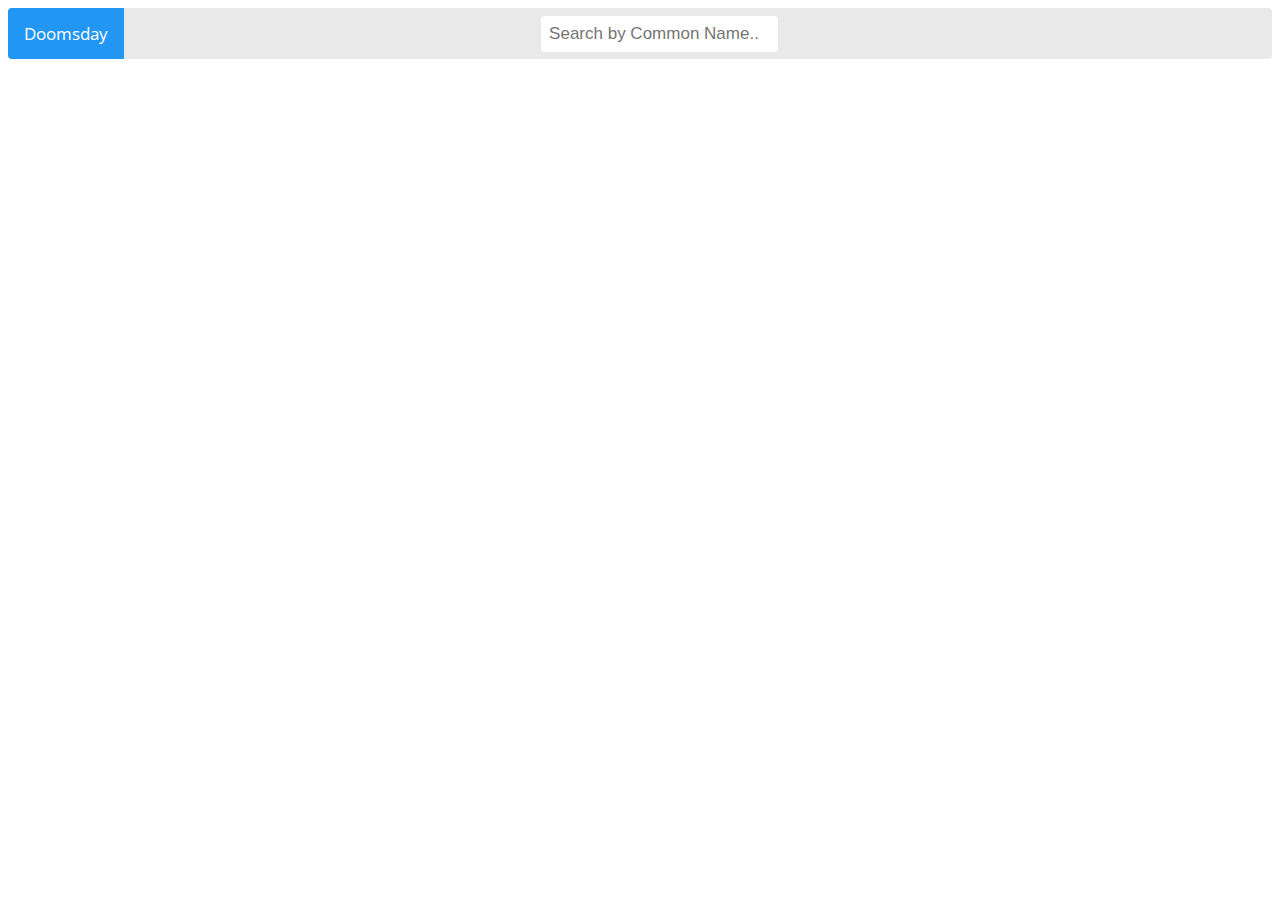
==== web/index.html @ ff4671c4 "Basic PoC webui" ====
<!DOCTYPE HTML>
<html>
<link href="https://fonts.googleapis.com/icon?family=Material+Icons" rel="stylesheet">
<link href="https://fonts.googleapis.com/css?family=Open+Sans:400,600" rel="stylesheet">

<head>
  <style type="text/css">
  body {
  font-family: 'Open Sans', sans-serif;
  margin: 0%, 2%, 2%, 2%
}
.dropshadow{
  box-shadow: 0 3px 6px rgba(0,0,0,0.16), 0 3px 6px rgba(0,0,0,0.23);
}
#v-center-parent {display: table;}
#v-center-child {
    display: table-cell;
    vertical-align: middle;
}
.flex-container {
  list-style-type:none;
  display: flex;
  margin-left: 2%;
  margin-right: 2%;
  flex-wrap: wrap;
}

.card {
  width: 333px;                 /* Set width of cards */
  height: 250px;
  display: flex;                /* Children use Flexbox */
  flex-direction: column;       /* Rotate Axis */
  border: 1px solid #EF9A9A;    /* Set up Border */
  border-radius: 4px;           /* Slightly Curve edges */
  overflow: hidden;             /* Fixes the corners */
  margin: 15px;                  /* Add space between cards */
}
/* .card div:hover {
  background-color: #eee; 
} */

.card-header {
  color: #D32F2F;
  text-align: center;
  font-size: 12px;
  font-weight: 600;
  border-bottom: 1px solid #EF9A9A;
  background-color: #FFEBEE;
  padding: 5px 10px;
}

.card-main {
  display: flex;              /* Children use Flexbox */
  flex-direction: column;     /* Rotate Axis to Vertical */
  justify-content: center;    /* Group Children in Center */
  align-items: center;        /* Group Children in Center (on cross axis) */
  padding: 15px 0;            /* Add padding to the top/bottom */
}

.material-icons {
  font-size: 36px;
  color: #D32F2F;
  margin-bottom: 5px;
}

.main-description {
  color: #D32F2F;
  font-size: 12px;
  text-align: center;
}

.topnav {
  overflow: hidden;
  background-color: #e9e9e9;
  margin-bottom: 3%;
  border-radius: 4px;
}

/* Style the links inside the navigation bar */
.topnav a {
  float: left;
  display: block;
  color: black;
  text-align: center;
  padding: 14px 16px;
  text-decoration: none;
  font-size: 17px;
}

/* Change the color of links on hover */
.topnav a:hover {
  background-color: #ddd;
  color: black;
}

/* Style the "active" element to highlight the current page */
.topnav a.active {
  background-color: #2196F3;
  color: white;
}

/* Style the search box inside the navigation bar */
.topnav input[type=text] {
  float: center;
  padding: 8px;
  border: none;
  margin-top: 8px;
  margin-right: 16px;
  margin-left: 33%;
  font-size: 17px;
  border-radius: 4px;
}

/* When the screen is less than 600px wide, stack the links and the search field vertically instead of horizontally */
@media screen and (max-width: 600px) {
  .topnav a, .topnav input[type=text] {
      float: none;
      display: block;
      text-align: left;
      width: 100%;
      margin: 0;
      padding: 14px;
  }
  .topnav input[type=text] {
      border: 1px solid #ccc;
  }
}
  </style>
</head>

<body>
  <script type="text/javascript" src="https://ajax.googleapis.com/ajax/libs/jquery/3.3.1/jquery.min.js"></script>
  <script type="text/javascript">
    // /v1/cache with basic auth
    // then pass token
    $(document).ready(function () {
      console.log("document ready");
      document.cookie = "username=John Doe";
      generateCards();
    });

    $("#search-box").change(function () {
      alert("Handler for .change on searchbox called.");
      searchFilter();
    });

    //search by CN
    function searchFilter() {
      var input, filter, ul, li, a, i;
      input = document.getElementById("searchBox");
      filter = input.value.toUpperCase();
      ul = document.getElementById("card-list");
      li = ul.getElementsByClassName("card-header");
      // Loop through all list items, and hide those who don't match the search query
      for (i = 0; i < li.length; i++) {
        a = li[i].getElementsByClassName("card-header")[0];
        if (a.innerHTML.toUpperCase().indexOf(filter) > -1) {
          li[i].style.display = "";
        } else {
          li[i].style.display = "none";
        }
      }
    }
    // [
    //     {
    //         "path": "/api/v0/deployed/products/cf-32403a409e48e697b084/credentials/.mysql.backup_server_certificate",
    //         "common_name": "streaming-mysql-backup-tool",
    //         "not_after": 1583347595
    //     },
    //     {
    //         "path": "/api/v0/deployed/products/cf-32403a409e48e697b084/credentials/.diego_database.silk_daemon_client_cert",
    //         "common_name": "silk_daemon_client_cert",
    //         "not_after": 1583347595
    //     },
    //     {
    //         "path": "/api/v0/deployed/products/pivotal-container-service-4fcd739a058e0c206566/credentials/.pivotal-container-service.pks_tls",
    //         "common_name": "*.pks.system.pcf20.starkandwayne.com",
    //         "not_after": 1584213813
    //     }
    // ]
    // when you make the request you might get a 401
    // if you get a 401 you should then ask for password
    function generateCards() {
      $.get("http://localhost:8111/v1/cache", function (data) {
        console.log(data);
        for (var i = 0; i < data.length; i++) {
          console.log(data[i])
        $(".flex-container").append(
          '<li><div class="card dropshadow"><div class="card-header">' +
          data[i].common_name +
          '</div><div class="card-main"><i class="material-icons">fingerprints</i><div class="main-description">' +
            unixTimeToJSDate(data[i].not_after).toLocaleDateString() +
          "</div></div></div></li>"
        );
        }
      }).fail(function () {
        alert("woops"); // or whatever
      });
    }

    function grabInfoFromAPI() {
      // Assign handlers immediately after making the request,
      // and remember the jqxhr object for this request
      $.get("http://localhost:8111/v1/cache", function (data) {
        console.log(data);
        return data
      }).fail(function () {
        alert("woops"); // or whatever
      });
    }

    function unixTimeToJSDate(unixTime) {
      // Create a new JavaScript Date object based on the timestamp
      return new Date(unixTime * 1000);
    }

    // api({
    //     type: "GET",
    //     url: "/v2/auth/logout",
    //     success: function () {
    //       document.location.href = '/';
    //     },
    //     error: function (xhr) {
    //       if (xhr.status >= 500) {
    //         $('#viewport').html(template('BOOM'));
    //       } else {
    //         document.location.href = '/';
    //       }
    //     }
    //   })
  </script>

  <div class="topnav v-center-parent">
    <a class="active">Doomsday</a>
    <div class="v-center-child">
      <input id="search-box" type="text" placeholder="Search by Common Name..">
    </div>
  </div>
  <ul id="card-list" class="flex-container">
  </ul>
</body>

</html>
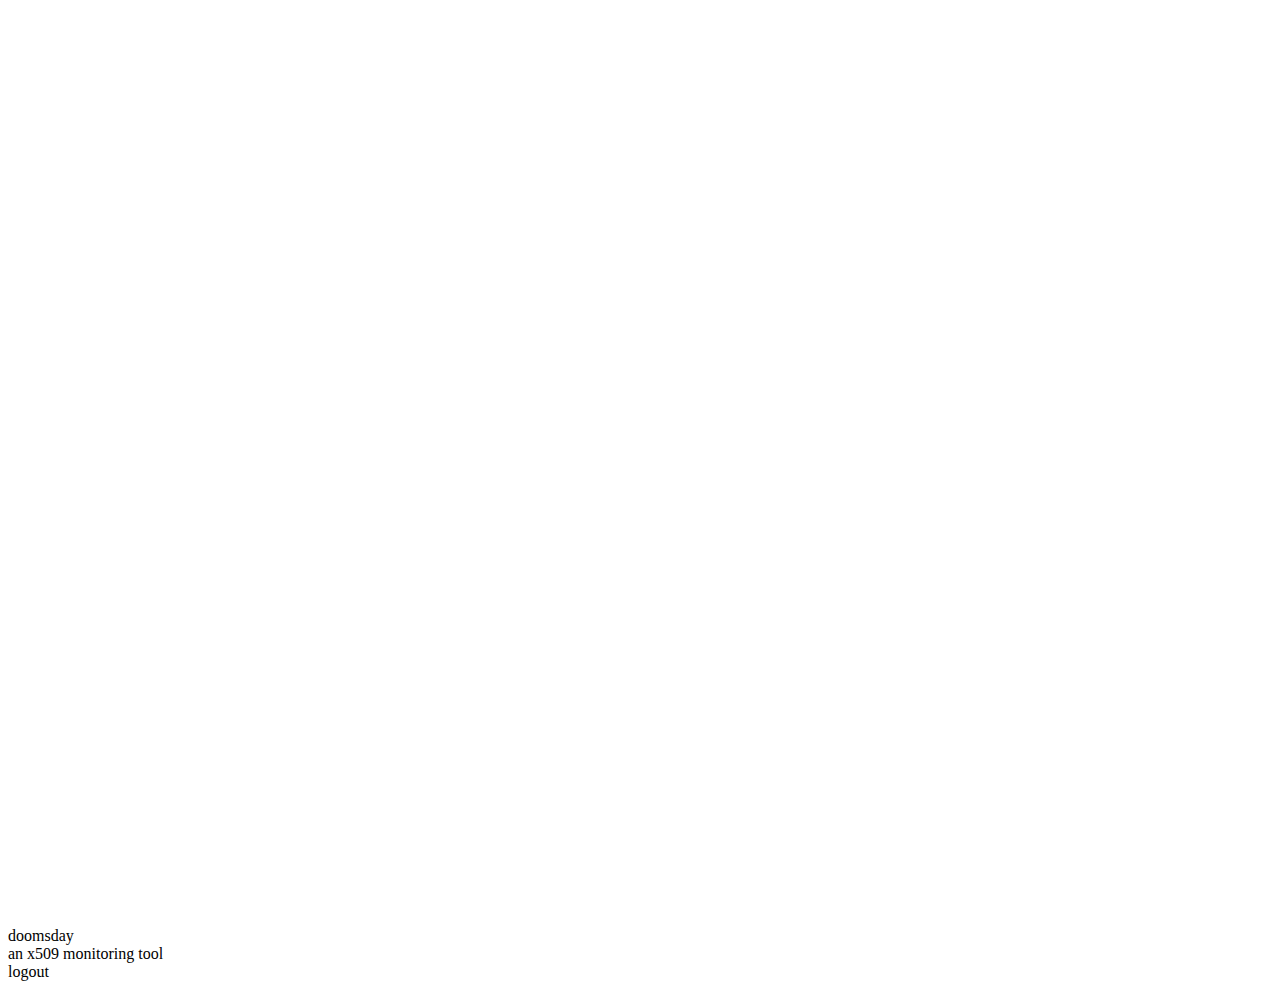
==== commit 90b79c7f: "Force web dashboard to show all certs in blue, not only the ones about to expire in 90 days" ====
--- a/web/index.html
+++ b/web/index.html
@@ -1,243 +1,611 @@
-<!DOCTYPE HTML>
 <html>
-<link href="https://fonts.googleapis.com/icon?family=Material+Icons" rel="stylesheet">
-<link href="https://fonts.googleapis.com/css?family=Open+Sans:400,600" rel="stylesheet">
-
 <head>
-  <style type="text/css">
-  body {
-  font-family: 'Open Sans', sans-serif;
-  margin: 0%, 2%, 2%, 2%
-}
-.dropshadow{
-  box-shadow: 0 3px 6px rgba(0,0,0,0.16), 0 3px 6px rgba(0,0,0,0.23);
-}
-#v-center-parent {display: table;}
-#v-center-child {
-    display: table-cell;
-    vertical-align: middle;
-}
-.flex-container {
-  list-style-type:none;
-  display: flex;
-  margin-left: 2%;
-  margin-right: 2%;
-  flex-wrap: wrap;
-}
-
-.card {
-  width: 333px;                 /* Set width of cards */
-  height: 250px;
-  display: flex;                /* Children use Flexbox */
-  flex-direction: column;       /* Rotate Axis */
-  border: 1px solid #EF9A9A;    /* Set up Border */
-  border-radius: 4px;           /* Slightly Curve edges */
-  overflow: hidden;             /* Fixes the corners */
-  margin: 15px;                  /* Add space between cards */
-}
-/* .card div:hover {
-  background-color: #eee; 
-} */
-
-.card-header {
-  color: #D32F2F;
-  text-align: center;
-  font-size: 12px;
-  font-weight: 600;
-  border-bottom: 1px solid #EF9A9A;
-  background-color: #FFEBEE;
-  padding: 5px 10px;
-}
-
-.card-main {
-  display: flex;              /* Children use Flexbox */
-  flex-direction: column;     /* Rotate Axis to Vertical */
-  justify-content: center;    /* Group Children in Center */
-  align-items: center;        /* Group Children in Center (on cross axis) */
-  padding: 15px 0;            /* Add padding to the top/bottom */
-}
-
-.material-icons {
-  font-size: 36px;
-  color: #D32F2F;
-  margin-bottom: 5px;
-}
-
-.main-description {
-  color: #D32F2F;
-  font-size: 12px;
-  text-align: center;
-}
-
-.topnav {
-  overflow: hidden;
-  background-color: #e9e9e9;
-  margin-bottom: 3%;
-  border-radius: 4px;
-}
-
-/* Style the links inside the navigation bar */
-.topnav a {
-  float: left;
-  display: block;
-  color: black;
-  text-align: center;
-  padding: 14px 16px;
-  text-decoration: none;
-  font-size: 17px;
-}
-
-/* Change the color of links on hover */
-.topnav a:hover {
-  background-color: #ddd;
-  color: black;
-}
-
-/* Style the "active" element to highlight the current page */
-.topnav a.active {
-  background-color: #2196F3;
-  color: white;
-}
-
-/* Style the search box inside the navigation bar */
-.topnav input[type=text] {
-  float: center;
-  padding: 8px;
-  border: none;
-  margin-top: 8px;
-  margin-right: 16px;
-  margin-left: 33%;
-  font-size: 17px;
-  border-radius: 4px;
-}
-
-/* When the screen is less than 600px wide, stack the links and the search field vertically instead of horizontally */
-@media screen and (max-width: 600px) {
-  .topnav a, .topnav input[type=text] {
-      float: none;
-      display: block;
-      text-align: left;
-      width: 100%;
-      margin: 0;
-      padding: 14px;
-  }
-  .topnav input[type=text] {
-      border: 1px solid #ccc;
-  }
-}
-  </style>
+	<meta charset="UTF-8"> 
+	<title>Doomsday</title>
+  <link rel='stylesheet' type='text/css' href='web/assets/stylesheet.css'>
+  <link href="https://fonts.googleapis.com/css?family=Walter+Turncoat" rel="stylesheet"> 
 </head>
-
 <body>
-  <script type="text/javascript" src="https://ajax.googleapis.com/ajax/libs/jquery/3.3.1/jquery.min.js"></script>
-  <script type="text/javascript">
-    // /v1/cache with basic auth
-    // then pass token
-    $(document).ready(function () {
-      console.log("document ready");
-      document.cookie = "username=John Doe";
-      generateCards();
-    });
-
-    $("#search-box").change(function () {
-      alert("Handler for .change on searchbox called.");
-      searchFilter();
-    });
-
-    //search by CN
-    function searchFilter() {
-      var input, filter, ul, li, a, i;
-      input = document.getElementById("searchBox");
-      filter = input.value.toUpperCase();
-      ul = document.getElementById("card-list");
-      li = ul.getElementsByClassName("card-header");
-      // Loop through all list items, and hide those who don't match the search query
-      for (i = 0; i < li.length; i++) {
-        a = li[i].getElementsByClassName("card-header")[0];
-        if (a.innerHTML.toUpperCase().indexOf(filter) > -1) {
-          li[i].style.display = "";
-        } else {
-          li[i].style.display = "none";
-        }
-      }
-    }
-    // [
-    //     {
-    //         "path": "/api/v0/deployed/products/cf-32403a409e48e697b084/credentials/.mysql.backup_server_certificate",
-    //         "common_name": "streaming-mysql-backup-tool",
-    //         "not_after": 1583347595
-    //     },
-    //     {
-    //         "path": "/api/v0/deployed/products/cf-32403a409e48e697b084/credentials/.diego_database.silk_daemon_client_cert",
-    //         "common_name": "silk_daemon_client_cert",
-    //         "not_after": 1583347595
-    //     },
-    //     {
-    //         "path": "/api/v0/deployed/products/pivotal-container-service-4fcd739a058e0c206566/credentials/.pivotal-container-service.pks_tls",
-    //         "common_name": "*.pks.system.pcf20.starkandwayne.com",
-    //         "not_after": 1584213813
-    //     }
-    // ]
-    // when you make the request you might get a 401
-    // if you get a 401 you should then ask for password
-    function generateCards() {
-      $.get("http://localhost:8111/v1/cache", function (data) {
-        console.log(data);
-        for (var i = 0; i < data.length; i++) {
-          console.log(data[i])
-        $(".flex-container").append(
-          '<li><div class="card dropshadow"><div class="card-header">' +
-          data[i].common_name +
-          '</div><div class="card-main"><i class="material-icons">fingerprints</i><div class="main-description">' +
-            unixTimeToJSDate(data[i].not_after).toLocaleDateString() +
-          "</div></div></div></li>"
-        );
-        }
-      }).fail(function () {
-        alert("woops"); // or whatever
-      });
-    }
-
-    function grabInfoFromAPI() {
-      // Assign handlers immediately after making the request,
-      // and remember the jqxhr object for this request
-      $.get("http://localhost:8111/v1/cache", function (data) {
-        console.log(data);
-        return data
-      }).fail(function () {
-        alert("woops"); // or whatever
-      });
-    }
-
-    function unixTimeToJSDate(unixTime) {
-      // Create a new JavaScript Date object based on the timestamp
-      return new Date(unixTime * 1000);
-    }
-
-    // api({
-    //     type: "GET",
-    //     url: "/v2/auth/logout",
-    //     success: function () {
-    //       document.location.href = '/';
-    //     },
-    //     error: function (xhr) {
-    //       if (xhr.status >= 500) {
-    //         $('#viewport').html(template('BOOM'));
-    //       } else {
-    //         document.location.href = '/';
-    //       }
-    //     }
-    //   })
-  </script>
-
-  <div class="topnav v-center-parent">
-    <a class="active">Doomsday</a>
-    <div class="v-center-child">
-      <input id="search-box" type="text" placeholder="Search by Common Name..">
-    </div>
-  </div>
-  <ul id="card-list" class="flex-container">
-  </ul>
+	<div id="navbar" class="sticky">
+		<div class="navbar-content navbar-border navbar-button" id="hamburger-box">
+			<svg id="hamburger" xmlns="http://www.w3.org/2000/svg" preserveAspectRatio="none" viewBox="0 0 201 146.17"><defs><style>.cls-1{fill:#ffffff;stroke:#fff;stroke-miterlimit:10;}</style></defs><g id="Layer_2" data-name="Layer 2"><g id="Layer_1-2" data-name="Layer 1"><rect class="cls-1" x="0.5" y="0.5" width="200" height="29.27"/><rect class="cls-1" x="0.5" y="59.04" width="200" height="29.27"/><rect class="cls-1" x="0.5" y="116.4" width="200" height="29.27"/></g></g></svg>
+		</div>
+		<div class="navbar-content navbar-border" id="logo-box">
+			<div id="logo">doomsday</div>
+		</div>
+		<div class="navbar-content">
+			<div id="subtitle">an x509 monitoring tool</div>
+		</div>
+	</div>
+
+	<div id="viewport-container">
+		<div id="hamburger-menu" class="sticky navbar-border">
+			<div class="hamburger-menu-button navbar-button" id="logout-button">logout</div>
+		</div>
+		<div id="viewport">
+			<div id="login"></div>
+			<div id="certs"></div>
+		</div>
+	</div>
+
+	<script src="web/assets/jquery-3.4.0.min.js"></script>
+	<script src="web/assets/lens.js"></script>
+
+	<script type="text/html" id="template:login-page">
+		<div id="login-page-container">
+			<div id="login-box">
+				<form id="login-form">
+					<div class="login-text-box">
+						<label for="login-form-username">Username</label>
+						<input type="text" 
+						       name="username" 
+									 id="login-form-username-input" 
+						/>
+					</div>
+					<div class="login-text-box">
+						<label for="login-form-password">Password</label>
+						<input type="password" 
+						       name="password" 
+						       id="login-form-password-input"
+						/>
+					</div>
+					<div class="login-button-box">
+						<input type="submit" id="login-form-submit-button" value="Login"/>
+					</div>
+				</form>
+				[[ if (typeof _.error_message !== 'undefined') { ]]
+					<div class="login-error">[[= _.error_message ]]</div>
+				[[ } ]]
+			</div>
+		</div>
+	</script>
+
+	<script type="text/html" id="template:no-certs-page">
+		<div id="no-cert-container">
+		  <div class="no-cert-textbox">
+		    No Certificates Are Expiring Soon
+			</div>
+		</div>
+	</script>
+
+	<script type="text/html" id="template:cert-card-header">
+		[[
+			if (_.value == "") {
+				_.value = "<em>(not provided)</em>"
+			}
+		]]
+		<div class="certs-content-header">[[= _.value ]]</div>
+	</script>
+
+	<script type="text/html" id="template:cert-card-path-list">
+		<div class="certs-content-label">PATHS</div>
+		[[
+			var backends = [];
+			_.paths.forEach(function(path) {
+			  var backendFound = false;
+			  var i = 0;
+				for (; i < backends.length; i++) {
+					if (path.backend == backends[i].name) {
+						backendFound = true; 
+					  backends[i].paths.push(path.location);
+						break;
+					}
+				}
+
+				if (!backendFound) {
+					backends.push({name: path.backend, paths: [path.location]});
+				} 
+			});
+
+			backends.sort( (x, y) => (x.name < y.name ? -1 : 1) );
+			backends.forEach(function(b, i) { 
+		]]
+		<div class="certs-content-path-backend-container">
+			<div class="certs-content-label certs-content-backend-label">[[= lens.escapeHTML(b.name) ]]</div>
+			<div class="certs-content-path-backend-paths-container">
+		[[
+				backends[i].paths.sort(); 
+		]]
+		    <div class="certs-content-value">[[= lens.escapeHTML(backends[i].paths[0]) ]]</div>
+		[[
+				backends[i].paths.slice(1).forEach(function(path) {
+		]]
+					<div class="horizontal-line"></div>
+					<div class="certs-content-value">[[= lens.escapeHTML(path) ]]</div>
+		[[
+				});
+		]]
+		  </div>
+		</div>
+		[[
+			});
+		]]
+	</script>
+
+	<script type="text/html" id="template:cert-card-line">
+		[[ 
+		  if (!Array.isArray(_.value)) {
+				_.value = [ _.value ];
+		  }
+		]]
+		<div class="certs-content-label">[[= _.label ]]</div>
+		<div class="certs-content-value">[[= _.value[0] ]]</div>
+		[[ 
+		if (_.value.length > 1) {
+		  _.value.slice(1).forEach(function(v) {
+		]]
+		    <div class="horizontal-line"></div>
+			  <div class="certs-content-value">[[= v ]]</div>
+		[[
+		  });
+		}
+		]]
+	</script>
+
+	<script type="text/html" id="template:cert-card">
+		<div class="cert-grid-container">
+			[[
+				expired = new Date().getTime()/1000 > _.cert.not_after;
+				var expiredClass="";
+				if (expired) { expiredClass = " expired-card"; }
+			]]
+			<div class="cert-card[[= expiredClass ]]" [[= (expired ? "" : 'style="background-color: rgb(' + _.color[0] + ',' + _.color[1] + ',' + _.color[2] + ');"') ]] >
+			  [[ lens.include("cert-card-header", { label: "COMMON NAME", value: lens.escapeHTML(lens.maybe(_.cert.common_name, "not provided")) }); ]]
+				<div class="certs-content-body">
+				[[
+				    timefmt = Lens.strftime("%a, %b %d %Y at %I:%M %P", _.cert.not_after );
+				    var label = "NOT AFTER";
+						if (expired) {
+						  label = "REST IN PEACE";
+							//timefmt = "<s>"+timefmt+"</s> EXPIRED";
+						}
+						lens.include("cert-card-line", { label: label, value: timefmt });
+						lens.include("cert-card-path-list", { paths: _.cert.paths });
+				]]
+					</div>
+			</div>
+		</div>
+	</script>
+
+	<script type="text/html" id="template:cert-list">
+		  <div class="cert-list">
+				<div class="cert-list-footer-container">
+					<div class="cert-list-footer-left-buffer"></div>
+					<div class="cert-list-footer-timeline-container">
+						<div class="cert-list-footer-timeline-label">[[= _.header ]]</div>
+					</div>
+				</div>
+				<div class="cert-list-body">
+				  <div class="cert-list-body-card-container">
+					[[
+						_.certs.forEach(function(v) {
+							lens.include("cert-card", { cert: v, color: _.color });
+						}); 
+					]]
+					</div>
+					<div class="cert-list-body-timeline-container">
+						<div class="cert-list-body-line-taper-in"></div>
+						<div class="cert-list-body-timeline-line"></div>
+						<div class="cert-list-body-line-taper-out"></div>
+					</div>
+				</div>
+			</div>
+	</script>
+
+	<script type="text/html" id="template:cert-list-group">
+		[[
+			_.lists.forEach(function(v, i) {
+			  if (i == _.lists.length - 1) {
+					v.skip_lower_line = true;
+				}
+
+				lens.include("cert-list", v);
+			});
+		]]
+	</script>
+
+	<script>
+		function durationString(days) {
+			if (days < 0) {
+				return "THE DAWN OF TIME";
+			} else if (days == 0) {
+				return "NOW";
+			} else if (days == 1) {
+				return "1 DAY";
+			} else if (days < 7) {
+				return days + " DAYS";
+			} else {
+				var weeks = Math.floor(days / 7);
+				var remaining_days = days - (weeks * 7);
+				var ret = weeks + " WEEKS";
+				if (weeks == 1) {
+					ret = "1 WEEK";
+				}
+				if (remaining_days > 0) {
+					ret = ret + ", " + durationString(remaining_days);
+				}
+				return ret;
+			}
+		}
+
+		function cardColor(days) {
+			if (days < 0) {
+				return [0, 0, 0];
+			} else if (days < 3) {
+				return [229, 53, 69]; //red
+			} else if (days < 7) {
+				return colorShift([229, 53, 69], [253, 126, 20], (7-days) / 4);
+			} else if (days < 14) {
+				return colorShift([253, 126, 20], [255, 193, 7], (14-days) / 7);
+			} else if (days < 21) {
+				return colorShift([255, 193, 7], [200, 185, 15], (21-days) / 7);
+			} else if (days < 28) {
+				return colorShift([200, 185, 15], [40, 167, 69], (28-days) / 7);
+			} else if (days < 58) {
+				return colorShift([40, 167, 69], [40, 141, 185], (58-days) / 7);
+			}
+			return [40, 141, 185];
+		}
+
+		function colorShift(end, start, percent) {
+			return [
+				start[0] + ((end[0] - start[0])*percent),
+				start[1] + ((end[1] - start[1])*percent),
+				start[2] + ((end[2] - start[2])*percent)
+			];
+		}
+
+		function updateCertList() {
+			$.ajax({
+				method: "GET",
+				url: "/v1/cache",
+				dataType: "json",
+				statusCode: {
+					200: function(data) {
+						var now = new Date().getTime()/1000;
+
+						var lists = [];
+
+						for (var i = 0; i < data.content.length; i++) {
+							var cert = data.content[i];
+
+							if (lists.length == 0 || cert.not_after > lists[lists.length-1].cutoff) {
+								var maxDays = Math.max(0, Math.ceil((cert.not_after - now) / 86400));
+								var label = durationString(maxDays - 1);
+								lists.push({
+									header: label, 
+									cutoff: now + (maxDays * 86400),
+									color: cardColor(maxDays - 1),
+									certs: [cert]
+								});
+							} else {
+								lists[lists.length-1].certs.push(cert);
+							}
+						}
+
+						if (lists.length == 0) {
+							$("#certs").template("no-certs-page");
+							return;
+						}
+
+						$("#certs").template("cert-list-group", {lists: lists});
+						$("#certs").show();
+			      certUpdateID = setTimeout(updateCertList, 60 * 1000);
+					},
+					400: function(data) {gotoLogin("Bad request");},
+					401: function(data) {deleteCookie('doomsday-token'); gotoLogin("Your session has expired");},
+					500: function(data) {gotoLogin("Internal server error");}
+				}
+			})
+		}
+
+
+		function getAuthType() {
+		  var authType = "None";
+			$.ajax({
+				async: false,
+				method: "GET",
+				url: "/v1/info",
+				dataType: "json",
+				success: function(data) {
+					authType = data.auth_type;
+				},
+			})
+			return authType;
+		}
+
+		$(document).ready(function(){
+			var hamburgerBox = $('#hamburger-box');
+		  NORMAL_HAMBURGER_WIDTH = hamburgerBox.width();
+		  NORMAL_HAMBURGER_HEIGHT = $('#hamburger').height();
+		  HAMBURGER_BOX_PADDING = hamburgerBox.innerWidth() - NORMAL_HAMBURGER_WIDTH;
+
+			var authType = getAuthType();
+			if (authType == "None") {
+				logout_button = $('#logout-button')
+				logout_button.addClass('hamburger-menu-button-inactive');
+				logout_button.removeClass('navbar-button hamburger-menu-button');
+				logout_button.mouseover(function() { logout_button.text('auth is turned off'); });
+				logout_button.mouseout(function() { logout_button.text('logout'); });
+			} else {
+				$('#logout-button').click(function() {
+					closeHamburgerMenu();
+					handleLogout();
+				})
+			}
+			if (authType == "Userpass" && getCookie('doomsday-token') == "") {
+				gotoLogin();
+			} else {
+			  gotoDashboard();
+			}
+		});
+
+		certUpdateID = -1;
+
+		function handleLogin(e) {
+			var username = $('input[name=username]').val();
+			var password = $('input[name=password]').val();
+			$.ajax({
+				method: "POST",
+				url: "/v1/auth",
+				contentType: "application/json",
+				dataType: "json",
+				data: JSON.stringify({username: username, password: password}),
+				statusCode: {
+					200: function() {
+						gotoDashboard();
+					},
+					400: function() {gotoLogin("Bad Request")},
+					401: function() {gotoLogin("The username and password did not match")},
+					404: function() {gotoLogin("Endpoint Not Found")},
+					500: function() {gotoLogin("Internal Server Error")}
+				}
+			})
+			return false;
+		}
+
+		function handleLogout() {
+			deleteCookie('doomsday-token');
+			gotoLogin();
+		}
+
+		function gotoLogin(message) {
+			clearTimeout(certUpdateID);
+			certUpdateID = -1;
+			$("#certs").hide();
+			$("#hamburger-box").hide();
+
+			var templateParams = {};
+			if (typeof message !== 'undefined') {
+				templateParams.error_message = message;
+			}
+			$("#login").template("login-page", templateParams);
+
+			$("#login-form").submit(handleLogin);
+			$("#login-form input[name=password]").val("");
+			$("#login").show();
+		}
+
+		function gotoDashboard() {
+			$("#login").hide();
+			$("#login-form").off("submit");
+			$('#hamburger-box').show();
+
+			updateCertList();
+		}
+
+    navbarMousedOver = false;
+		currentScrollNavTransparency = 0;
+
+		function setNavbarTransparency(percentage) {
+			//Set the min opacity here as the fallback.
+			var navbarOpacity = 0.5;
+			var subtitleOpacity = 0;
+			var logoBoxBorderOpacity = 0.0;
+			var logoBoxBorderMaxOpacity = 0.3;
+
+			navbarOpacity = 1 - (navbarOpacity * percentage);
+			subtitleOpacity = 1 - (percentage);
+			logoBoxBorderOpacity = logoBoxBorderMaxOpacity - (logoBoxBorderMaxOpacity * (percentage));
+
+			$('#navbar').css("opacity", navbarOpacity);
+			$('#logo-box').css("border-right-color", "rgba(255, 255, 255, "+logoBoxBorderOpacity+")")
+			$('#navbar .separator').css("opacity", subtitleOpacity);
+			$('#navbar #subtitle').css("opacity", subtitleOpacity);
+		}
+
+		$(window).scroll(function() {
+			var maxPixelDistance = 60;
+			currentScrollNavTransparency = Math.min(document.body.scrollTop / maxPixelDistance, 1);
+			if (!navbarMousedOver && !hamburgerMenuOpen) {
+			  currentAnimNavTransparency = currentScrollNavTransparency;
+				setNavbarTransparency(currentScrollNavTransparency);
+			}
+		})
+
+		FRAMERATE = 42;
+    FRAME_INTERVAL = 1000/FRAMERATE;
+		
+		NO_ANIM = -1;
+		navFadeAnimID = NO_ANIM;
+		currentAnimNavTransparency = currentScrollNavTransparency;
+		
+		function navbarFade(start, end) {
+			if (navFadeAnimID != NO_ANIM) {
+				clearInterval(navFadeAnimID);
+			}
+
+			var duration = 0.3; //in seconds
+			var totalDelta = end - start;
+      var lastAnimTime = new Date().getTime();
+			return function() {
+				var now = new Date().getTime();
+				var timeDelta = now - lastAnimTime;
+				var updatePercentage = (duration * 1000) / timeDelta;
+			  var frameDelta = totalDelta / updatePercentage;
+			  lastAnimTime = now;
+
+				currentAnimNavTransparency = currentAnimNavTransparency + frameDelta;
+				if (totalDelta > 0) {
+					var target = Math.min(currentScrollNavTransparency, end);
+					if (currentAnimNavTransparency >= target) {
+						currentAnimNavTransparency = target;
+						clearInterval(navFadeAnimID);
+						navFadeAnimID = NO_ANIM;
+					} 
+				} else {
+					if (currentAnimNavTransparency <= end) {
+						currentAnimNavTransparency = end;
+						clearInterval(navFadeAnimID);
+						navFadeAnimID = NO_ANIM;
+					} 
+				}
+
+				setNavbarTransparency(currentAnimNavTransparency);
+			}
+		}
+
+		$('#navbar').mouseover(function() {
+			navbarMousedOver = true;
+			navFadeAnimID = setInterval(navbarFade(1, 0), FRAME_INTERVAL);
+		})
+
+		$('#navbar').mouseout(function() {
+			navbarMousedOver = false;
+			if (!hamburgerMenuOpen) {
+				navFadeAnimID = setInterval(navbarFade(0, 1), FRAME_INTERVAL);
+			}
+		})
+
+		hamburgerMenuOpen = false;
+
+		currentHamburgerMenuOpenness = 0;
+
+		function setHamburgerMenuOpenness(percentage) {
+			var menu = $('#hamburger-menu');
+			//The +1 is for the 1px wide border
+			var menuWidth = menu.innerWidth() + 1;
+			var desiredShift = menuWidth * percentage;
+
+			menu.css('left', (-menuWidth + desiredShift) + "px");
+
+			var boxWidth = Math.max(desiredShift - (1 + HAMBURGER_BOX_PADDING), NORMAL_HAMBURGER_WIDTH);
+			var boxHeight = NORMAL_HAMBURGER_HEIGHT - (percentage * (NORMAL_HAMBURGER_HEIGHT * 0.1));
+			$('#hamburger-box').css('width', boxWidth+"px");
+			$('#hamburger').css('height', boxHeight+"px");
+		  currentHamburgerMenuOpenness = percentage;
+		}
+
+		menuOpenAnimID = NO_ANIM;
+
+		function hamburgerMenuSlide(start, end) {
+      if (menuOpenAnimID != NO_ANIM) {
+				clearInterval(menuOpenAnimID);
+			}
+			var duration = 0.2; //in seconds
+			var totalDelta = end - start;
+      var lastAnimTime = new Date().getTime();
+			return function() {
+				var now = new Date().getTime();
+				var timeDelta = now - lastAnimTime;
+				var updatePercentage = (duration * 1000) / timeDelta;
+			  var frameDelta = totalDelta / updatePercentage;
+			  lastAnimTime = now;
+
+				desiredOpenness = currentHamburgerMenuOpenness + frameDelta;
+				if ((totalDelta >= 0 && desiredOpenness >= end) || (totalDelta < 0 && desiredOpenness <= end)) {
+					desiredOpenness = end;
+					clearInterval(menuOpenAnimID);
+					menuOpenAnimID = NO_ANIM;
+				}
+
+				setHamburgerMenuOpenness(desiredOpenness);
+			}
+		}
+
+		function openHamburgerMenu() {
+			menuOpenAnimID = setInterval(hamburgerMenuSlide(0, 1), FRAME_INTERVAL);
+			hamburgerMenuOpen = true;
+			navFadeAnimID = setInterval(navbarFade(1, 0), FRAME_INTERVAL);
+		}
+
+		function closeHamburgerMenu() {
+			menuOpenAnimID = setInterval(hamburgerMenuSlide(1, 0), FRAME_INTERVAL);
+			hamburgerMenuOpen = false;
+			if (!navbarMousedOver) {
+				navFadeAnimID = setInterval(navbarFade(0, 1), FRAME_INTERVAL);
+			}
+		}
+
+		function toggleHamburgerMenu() { hamburgerMenuOpen ? closeHamburgerMenu() : openHamburgerMenu(); }
+
+		$('#hamburger-box').click(function() {
+			toggleHamburgerMenu();
+		})
+
+
+		function getCookie(name) {
+			var state = 0;
+			var length = document.cookie.length
+			var found = false;
+			var key = "";
+			var value = "";
+			function checkKey() { 
+				if (key == name) {
+					found = true;
+				} else {
+					key = "";
+					value = "";
+					state = 2;
+				}
+			}
+			for (var i = 0; i < length && !found; i++) {
+				var c = document.cookie.charAt(i);
+				switch(state) {
+					case 0: //parsing from the start of the cookie
+						if (c == '=') {
+							state = 1;
+						} else if (c == ';') {
+							value = key;
+							key = "";
+							checkKey();
+						} else {
+							key = key + c;
+						}
+						break;
+					case 1: //parsing from after the '=' of a cookie
+						if (c == ';') {
+							checkKey();
+						} else {
+							value = value + c;
+						}
+						break;
+					case 2: //chew through whitespace after semicolon
+						if (c == '=') {
+							key = "";
+							state = 1;
+						} else if (c == ';') {
+							key = "";
+							value = "";
+							checkKey();
+						} else if (c != ' ' && c != '\t') {
+							key = c;
+							state = 0; 
+						}
+						break;
+				}
+			}
+
+			if (!found && key != name) {
+				value = "";
+			}
+
+			return value;
+		}
+
+		function deleteCookie(name) {
+			document.cookie = name + '=; Path=/; Expires=Thu, 01 Jan 1970 00:00:01 GMT;';
+		}
+	</script>
 </body>
-
-</html>+</html>
